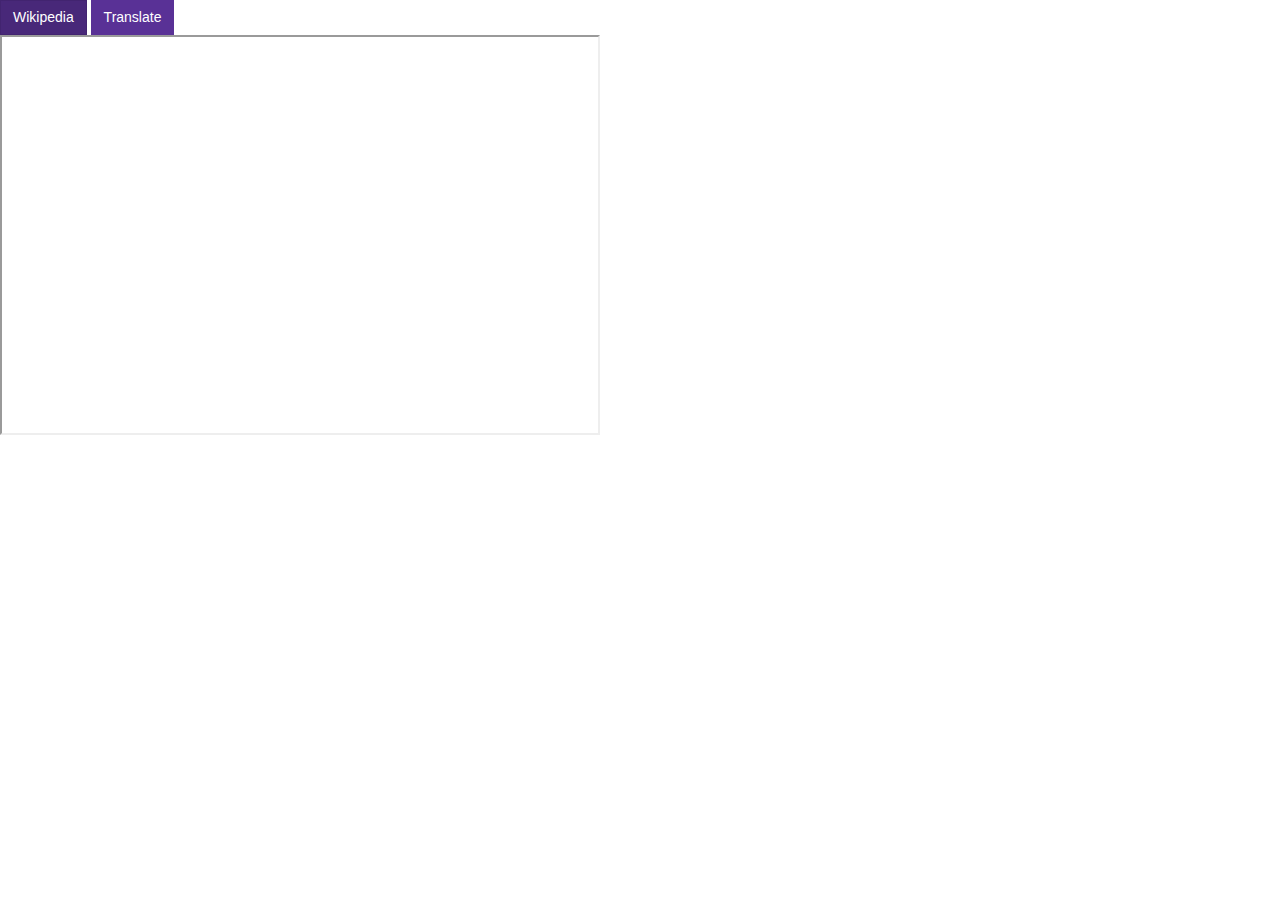
==== page.html @ 531fe42b "Functionalities final for now" ====
<!DOCTYPE html>
<html lang="en">
  <head>
    <meta charset="UTF-8" />
    <!-- <meta name="viewport" content="width=device-width, initial-scale=1.0"> -->
    <link rel="stylesheet" href="bootstrap.min.css" />
    <title>Document</title>
  </head>
  <body>
    <button class="btn btn-primary" id="wikiBtn">Wikipedia</button>
    <button class="btn btn-primary" id="translateBtn">Translate</button>
    <br />
    <div id="frameContainer">
      <iframe
        src="https://en.m.wikipedia.org/wiki/Mohanjodaro"
        title="Wikipedia"
        height="400"
        width="600"
      ></iframe>
    </div>

    <script>
      const wikiBtn = document.getElementById("wikiBtn");
      const translateBtn = document.getElementById("translateBtn");

      const frameContainer = document.getElementById("frameContainer");
      translateBtn.onclick = () => {
        frameContainer.innerHTML = `
          <iframe
            src="https://m.bing.com/translator/?to=hi&text=Banana%20Hammock"
            title="Wikipedia"
            height="400"
            width="600"
            ></iframe>
          `;
      };
    </script>
  </body>
</html>
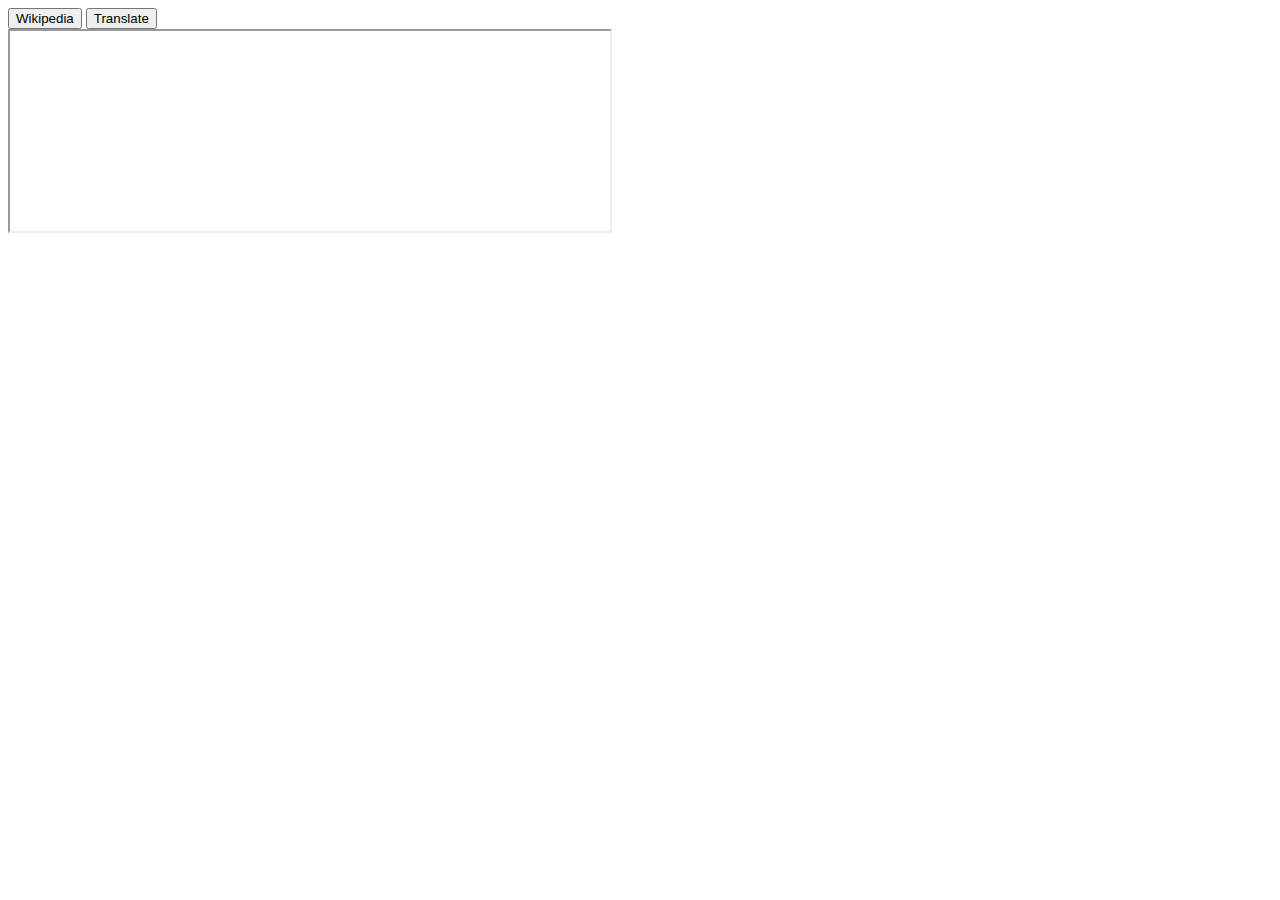
==== commit cecaa9e3: "Positioning fixed" ====
--- a/page.html
+++ b/page.html
@@ -2,38 +2,29 @@
 <html lang="en">
   <head>
     <meta charset="UTF-8" />
-    <!-- <meta name="viewport" content="width=device-width, initial-scale=1.0"> -->
-    <link rel="stylesheet" href="bootstrap.min.css" />
+    <meta name="viewport" content="width=device-width, initial-scale=1.0" />
     <title>Document</title>
   </head>
   <body>
-    <button class="btn btn-primary" id="wikiBtn">Wikipedia</button>
-    <button class="btn btn-primary" id="translateBtn">Translate</button>
-    <br />
-    <div id="frameContainer">
+    <div>
+      <button class="btn btn-primary" id="wikiBtn">Wikipedia</button>
+      <button class="btn btn-secondary" id="translateBtn">Translate</button>
+      <br />
       <iframe
-        src="https://en.m.wikipedia.org/wiki/Mohanjodaro"
+        src="https://en.m.wikipedia.org/wiki/watermelon"
         title="Wikipedia"
-        height="400"
+        height="200"
         width="600"
-      ></iframe>
+        id="mainFrame"
+      >
+      </iframe>
+      <script>
+        var translateBtn = document.getElementById("translateBtn");
+        var frame = document.getElementById("mainFrame");
+        translateBtn.onclick = () => {
+          frame.setAttribute("src", "https://en.m.wikipedia.org/wiki/apple");
+        };
+      </script>
     </div>
-
-    <script>
-      const wikiBtn = document.getElementById("wikiBtn");
-      const translateBtn = document.getElementById("translateBtn");
-
-      const frameContainer = document.getElementById("frameContainer");
-      translateBtn.onclick = () => {
-        frameContainer.innerHTML = `
-          <iframe
-            src="https://m.bing.com/translator/?to=hi&text=Banana%20Hammock"
-            title="Wikipedia"
-            height="400"
-            width="600"
-            ></iframe>
-          `;
-      };
-    </script>
   </body>
 </html>
